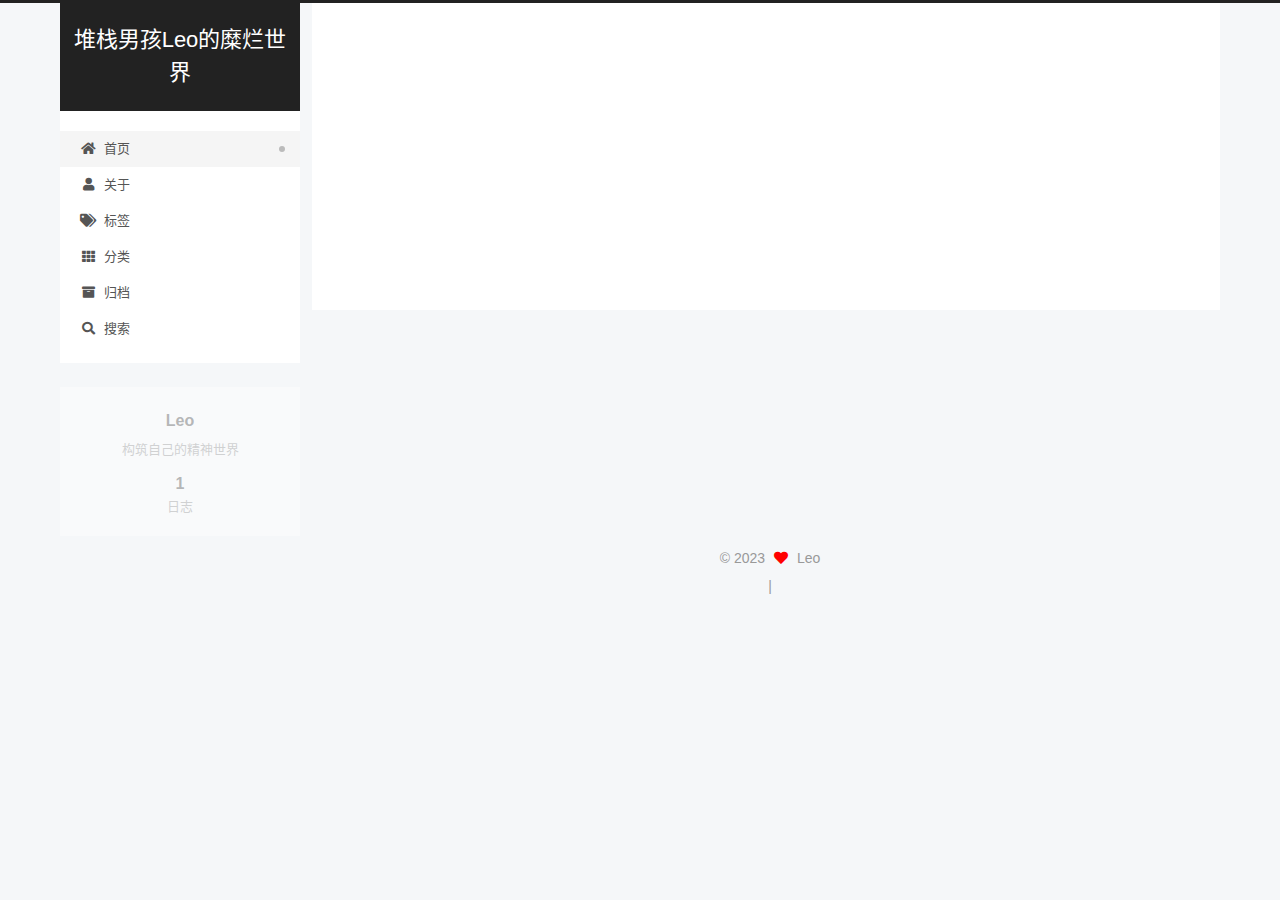
==== index.html @ 2abd4da8 "Site updated: 2023-02-26 00:03:21" ====
<!DOCTYPE html>
<html lang="zh-CN">
<head>
  <meta charset="UTF-8">
<meta name="viewport" content="width=device-width, initial-scale=1, maximum-scale=2">
<meta name="theme-color" content="#222">
<meta name="generator" content="Hexo 6.3.0">
  <link rel="apple-touch-icon" sizes="180x180" href="/images/apple-touch-icon-next.png">
  <link rel="icon" type="image/png" sizes="32x32" href="/images/favicon-32x32-next.png">
  <link rel="icon" type="image/png" sizes="16x16" href="/images/favicon-16x16-next.png">
  <link rel="mask-icon" href="/images/logo.svg" color="#222">

<link rel="stylesheet" href="/css/main.css">


<link rel="stylesheet" href="/lib/font-awesome/css/all.min.css">

<script id="hexo-configurations">
    var NexT = window.NexT || {};
    var CONFIG = {"hostname":"example.com","root":"/","scheme":"Pisces","version":"7.8.0","exturl":false,"sidebar":{"position":"left","display":"post","padding":18,"offset":12,"onmobile":false},"copycode":{"enable":false,"show_result":false,"style":null},"back2top":{"enable":true,"sidebar":false,"scrollpercent":true},"bookmark":{"enable":false,"color":"#222","save":"auto"},"fancybox":false,"mediumzoom":false,"lazyload":false,"pangu":false,"comments":{"style":"tabs","active":null,"storage":true,"lazyload":false,"nav":null},"algolia":{"hits":{"per_page":10},"labels":{"input_placeholder":"Search for Posts","hits_empty":"We didn't find any results for the search: ${query}","hits_stats":"${hits} results found in ${time} ms"}},"localsearch":{"enable":true,"trigger":"auto","top_n_per_article":1,"unescape":false,"preload":false},"motion":{"enable":true,"async":false,"transition":{"post_block":"fadeIn","post_header":"slideDownIn","post_body":"slideDownIn","coll_header":"slideLeftIn","sidebar":"slideUpIn"}},"path":"search.xml"};
  </script>

  <meta name="description" content="构筑自己的精神世界">
<meta property="og:type" content="website">
<meta property="og:title" content="堆栈男孩Leo的糜烂世界">
<meta property="og:url" content="http://example.com/index.html">
<meta property="og:site_name" content="堆栈男孩Leo的糜烂世界">
<meta property="og:description" content="构筑自己的精神世界">
<meta property="og:locale" content="zh_CN">
<meta property="article:author" content="Leo">
<meta name="twitter:card" content="summary">

<link rel="canonical" href="http://example.com/">


<script id="page-configurations">
  // https://hexo.io/docs/variables.html
  CONFIG.page = {
    sidebar: "",
    isHome : true,
    isPost : false,
    lang   : 'zh-CN'
  };
</script>

  <title>堆栈男孩Leo的糜烂世界</title>
  






  <noscript>
  <style>
  .use-motion .brand,
  .use-motion .menu-item,
  .sidebar-inner,
  .use-motion .post-block,
  .use-motion .pagination,
  .use-motion .comments,
  .use-motion .post-header,
  .use-motion .post-body,
  .use-motion .collection-header { opacity: initial; }

  .use-motion .site-title,
  .use-motion .site-subtitle {
    opacity: initial;
    top: initial;
  }

  .use-motion .logo-line-before i { left: initial; }
  .use-motion .logo-line-after i { right: initial; }
  </style>
</noscript>

</head>

<body itemscope itemtype="http://schema.org/WebPage">
  <div class="container use-motion">
    <div class="headband"></div>

    <header class="header" itemscope itemtype="http://schema.org/WPHeader">
      <div class="header-inner"><div class="site-brand-container">
  <div class="site-nav-toggle">
    <div class="toggle" aria-label="切换导航栏">
      <span class="toggle-line toggle-line-first"></span>
      <span class="toggle-line toggle-line-middle"></span>
      <span class="toggle-line toggle-line-last"></span>
    </div>
  </div>

  <div class="site-meta">

    <a href="/" class="brand" rel="start">
      <span class="logo-line-before"><i></i></span>
      <h1 class="site-title">堆栈男孩Leo的糜烂世界</h1>
      <span class="logo-line-after"><i></i></span>
    </a>
  </div>

  <div class="site-nav-right">
    <div class="toggle popup-trigger">
        <i class="fa fa-search fa-fw fa-lg"></i>
    </div>
  </div>
</div>




<nav class="site-nav">
  <ul id="menu" class="main-menu menu">
        <li class="menu-item menu-item-home">

    <a href="/" rel="section"><i class="fa fa-home fa-fw"></i>首页</a>

  </li>
        <li class="menu-item menu-item-about">

    <a href="/about/" rel="section"><i class="fa fa-user fa-fw"></i>关于</a>

  </li>
        <li class="menu-item menu-item-tags">

    <a href="/tags/" rel="section"><i class="fa fa-tags fa-fw"></i>标签</a>

  </li>
        <li class="menu-item menu-item-categories">

    <a href="/categories/" rel="section"><i class="fa fa-th fa-fw"></i>分类</a>

  </li>
        <li class="menu-item menu-item-archives">

    <a href="/archives/" rel="section"><i class="fa fa-archive fa-fw"></i>归档</a>

  </li>
      <li class="menu-item menu-item-search">
        <a role="button" class="popup-trigger"><i class="fa fa-search fa-fw"></i>搜索
        </a>
      </li>
  </ul>
</nav>



  <div class="search-pop-overlay">
    <div class="popup search-popup">
        <div class="search-header">
  <span class="search-icon">
    <i class="fa fa-search"></i>
  </span>
  <div class="search-input-container">
    <input autocomplete="off" autocapitalize="off"
           placeholder="搜索..." spellcheck="false"
           type="search" class="search-input">
  </div>
  <span class="popup-btn-close">
    <i class="fa fa-times-circle"></i>
  </span>
</div>
<div id="search-result">
  <div id="no-result">
    <i class="fa fa-spinner fa-pulse fa-5x fa-fw"></i>
  </div>
</div>

    </div>
  </div>

</div>
    </header>

    
  <div class="back-to-top">
    <i class="fa fa-arrow-up"></i>
    <span>0%</span>
  </div>


    <main class="main">
      <div class="main-inner">
        <div class="content-wrap">
          

          <div class="content index posts-expand">
            
      
  
  
  <article itemscope itemtype="http://schema.org/Article" class="post-block" lang="zh-CN">
    <link itemprop="mainEntityOfPage" href="http://example.com/2023/02/25/golang/chan/">

    <span hidden itemprop="author" itemscope itemtype="http://schema.org/Person">
      <meta itemprop="image" content="/images/avatar.gif">
      <meta itemprop="name" content="Leo">
      <meta itemprop="description" content="构筑自己的精神世界">
    </span>

    <span hidden itemprop="publisher" itemscope itemtype="http://schema.org/Organization">
      <meta itemprop="name" content="堆栈男孩Leo的糜烂世界">
    </span>
      <header class="post-header">
        <h2 class="post-title" itemprop="name headline">
          
            <a href="/2023/02/25/golang/chan/" class="post-title-link" itemprop="url">chan</a>
        </h2>

        <div class="post-meta">
            <span class="post-meta-item">
              <span class="post-meta-item-icon">
                <i class="far fa-calendar"></i>
              </span>
              <span class="post-meta-item-text">发表于</span>
              

              <time title="创建时间：2023-02-25 23:55:03 / 修改时间：23:55:17" itemprop="dateCreated datePublished" datetime="2023-02-25T23:55:03+08:00">2023-02-25</time>
            </span>

          

        </div>
      </header>

    
    
    
    <div class="post-body" itemprop="articleBody">

      
          <p>待定</p>

      
    </div>

    
    
    
      <footer class="post-footer">
        <div class="post-eof"></div>
      </footer>
  </article>
  
  
  


  



          </div>
          

<script>
  window.addEventListener('tabs:register', () => {
    let { activeClass } = CONFIG.comments;
    if (CONFIG.comments.storage) {
      activeClass = localStorage.getItem('comments_active') || activeClass;
    }
    if (activeClass) {
      let activeTab = document.querySelector(`a[href="#comment-${activeClass}"]`);
      if (activeTab) {
        activeTab.click();
      }
    }
  });
  if (CONFIG.comments.storage) {
    window.addEventListener('tabs:click', event => {
      if (!event.target.matches('.tabs-comment .tab-content .tab-pane')) return;
      let commentClass = event.target.classList[1];
      localStorage.setItem('comments_active', commentClass);
    });
  }
</script>

        </div>
          
  
  <div class="toggle sidebar-toggle">
    <span class="toggle-line toggle-line-first"></span>
    <span class="toggle-line toggle-line-middle"></span>
    <span class="toggle-line toggle-line-last"></span>
  </div>

  <aside class="sidebar">
    <div class="sidebar-inner">

      <ul class="sidebar-nav motion-element">
        <li class="sidebar-nav-toc">
          文章目录
        </li>
        <li class="sidebar-nav-overview">
          站点概览
        </li>
      </ul>

      <!--noindex-->
      <div class="post-toc-wrap sidebar-panel">
      </div>
      <!--/noindex-->

      <div class="site-overview-wrap sidebar-panel">
        <div class="site-author motion-element" itemprop="author" itemscope itemtype="http://schema.org/Person">
  <p class="site-author-name" itemprop="name">Leo</p>
  <div class="site-description" itemprop="description">构筑自己的精神世界</div>
</div>
<div class="site-state-wrap motion-element">
  <nav class="site-state">
      <div class="site-state-item site-state-posts">
          <a href="/archives/">
        
          <span class="site-state-item-count">1</span>
          <span class="site-state-item-name">日志</span>
        </a>
      </div>
  </nav>
</div>



      </div>

    </div>
  </aside>
  <div id="sidebar-dimmer"></div>


      </div>
    </main>

    <footer class="footer">
      <div class="footer-inner">
        

        

<div class="copyright">
  
  &copy; 
  <span itemprop="copyrightYear">2023</span>
  <span class="with-love">
    <i class="fa fa-heart"></i>
  </span>
  <span class="author" itemprop="copyrightHolder">Leo</span>
</div>

        
<div class="busuanzi-count">
  <script data-pjax async src="https://busuanzi.ibruce.info/busuanzi/2.3/busuanzi.pure.mini.js"></script>
    <span class="post-meta-item" id="busuanzi_container_site_uv" style="display: none;">
      <span class="post-meta-item-icon">
        <i class="fa fa-user"></i>
      </span>
      <span class="site-uv" title="总访客量">
        <span id="busuanzi_value_site_uv"></span>
      </span>
    </span>
    <span class="post-meta-divider">|</span>
    <span class="post-meta-item" id="busuanzi_container_site_pv" style="display: none;">
      <span class="post-meta-item-icon">
        <i class="fa fa-eye"></i>
      </span>
      <span class="site-pv" title="总访问量">
        <span id="busuanzi_value_site_pv"></span>
      </span>
    </span>
</div>








      </div>
    </footer>
  </div>

  
  <script src="/lib/anime.min.js"></script>
  <script src="/lib/pjax/pjax.min.js"></script>
  <script src="/lib/velocity/velocity.min.js"></script>
  <script src="/lib/velocity/velocity.ui.min.js"></script>

<script src="/js/utils.js"></script>

<script src="/js/motion.js"></script>


<script src="/js/schemes/pisces.js"></script>


<script src="/js/next-boot.js"></script>

  <script>
var pjax = new Pjax({
  selectors: [
    'head title',
    '#page-configurations',
    '.content-wrap',
    '.post-toc-wrap',
    '.languages',
    '#pjax'
  ],
  switches: {
    '.post-toc-wrap': Pjax.switches.innerHTML
  },
  analytics: false,
  cacheBust: false,
  scrollTo : !CONFIG.bookmark.enable
});

window.addEventListener('pjax:success', () => {
  document.querySelectorAll('script[data-pjax], script#page-configurations, #pjax script').forEach(element => {
    var code = element.text || element.textContent || element.innerHTML || '';
    var parent = element.parentNode;
    parent.removeChild(element);
    var script = document.createElement('script');
    if (element.id) {
      script.id = element.id;
    }
    if (element.className) {
      script.className = element.className;
    }
    if (element.type) {
      script.type = element.type;
    }
    if (element.src) {
      script.src = element.src;
      // Force synchronous loading of peripheral JS.
      script.async = false;
    }
    if (element.dataset.pjax !== undefined) {
      script.dataset.pjax = '';
    }
    if (code !== '') {
      script.appendChild(document.createTextNode(code));
    }
    parent.appendChild(script);
  });
  NexT.boot.refresh();
  // Define Motion Sequence & Bootstrap Motion.
  if (CONFIG.motion.enable) {
    NexT.motion.integrator
      .init()
      .add(NexT.motion.middleWares.subMenu)
      .add(NexT.motion.middleWares.postList)
      .bootstrap();
  }
  NexT.utils.updateSidebarPosition();
});
</script>




  




  
<script src="/js/local-search.js"></script>













    <div id="pjax">
  

  

    </div>
</body>
</html>
---- css/main.css ----
:root {
  --body-bg-color: #f5f7f9;
  --content-bg-color: #fff;
  --card-bg-color: #f5f5f5;
  --text-color: #555;
  --blockquote-color: #666;
  --link-color: #555;
  --link-hover-color: #222;
  --brand-color: #fff;
  --brand-hover-color: #fff;
  --table-row-odd-bg-color: #f9f9f9;
  --table-row-hover-bg-color: #f5f5f5;
  --menu-item-bg-color: #f5f5f5;
  --btn-default-bg: #fff;
  --btn-default-color: #555;
  --btn-default-border-color: #555;
  --btn-default-hover-bg: #222;
  --btn-default-hover-color: #fff;
  --btn-default-hover-border-color: #222;
}
html {
  line-height: 1.15; /* 1 */
  -webkit-text-size-adjust: 100%; /* 2 */
}
body {
  margin: 0;
}
main {
  display: block;
}
h1 {
  font-size: 2em;
  margin: 0.67em 0;
}
hr {
  box-sizing: content-box; /* 1 */
  height: 0; /* 1 */
  overflow: visible; /* 2 */
}
pre {
  font-family: monospace, monospace; /* 1 */
  font-size: 1em; /* 2 */
}
a {
  background: transparent;
}
abbr[title] {
  border-bottom: none; /* 1 */
  text-decoration: underline; /* 2 */
  text-decoration: underline dotted; /* 2 */
}
b,
strong {
  font-weight: bolder;
}
code,
kbd,
samp {
  font-family: monospace, monospace; /* 1 */
  font-size: 1em; /* 2 */
}
small {
  font-size: 80%;
}
sub,
sup {
  font-size: 75%;
  line-height: 0;
  position: relative;
  vertical-align: baseline;
}
sub {
  bottom: -0.25em;
}
sup {
  top: -0.5em;
}
img {
  border-style: none;
}
button,
input,
optgroup,
select,
textarea {
  font-family: inherit; /* 1 */
  font-size: 100%; /* 1 */
  line-height: 1.15; /* 1 */
  margin: 0; /* 2 */
}
button,
input {
/* 1 */
  overflow: visible;
}
button,
select {
/* 1 */
  text-transform: none;
}
button,
[type='button'],
[type='reset'],
[type='submit'] {
  -webkit-appearance: button;
}
button::-moz-focus-inner,
[type='button']::-moz-focus-inner,
[type='reset']::-moz-focus-inner,
[type='submit']::-moz-focus-inner {
  border-style: none;
  padding: 0;
}
button:-moz-focusring,
[type='button']:-moz-focusring,
[type='reset']:-moz-focusring,
[type='submit']:-moz-focusring {
  outline: 1px dotted ButtonText;
}
fieldset {
  padding: 0.35em 0.75em 0.625em;
}
legend {
  box-sizing: border-box; /* 1 */
  color: inherit; /* 2 */
  display: table; /* 1 */
  max-width: 100%; /* 1 */
  padding: 0; /* 3 */
  white-space: normal; /* 1 */
}
progress {
  vertical-align: baseline;
}
textarea {
  overflow: auto;
}
[type='checkbox'],
[type='radio'] {
  box-sizing: border-box; /* 1 */
  padding: 0; /* 2 */
}
[type='number']::-webkit-inner-spin-button,
[type='number']::-webkit-outer-spin-button {
  height: auto;
}
[type='search'] {
  outline-offset: -2px; /* 2 */
  -webkit-appearance: textfield; /* 1 */
}
[type='search']::-webkit-search-decoration {
  -webkit-appearance: none;
}
::-webkit-file-upload-button {
  font: inherit; /* 2 */
  -webkit-appearance: button; /* 1 */
}
details {
  display: block;
}
summary {
  display: list-item;
}
template {
  display: none;
}
[hidden] {
  display: none;
}
::selection {
  background: #262a30;
  color: #eee;
}
html,
body {
  height: 100%;
}
body {
  background: var(--body-bg-color);
  color: var(--text-color);
  font-family: 'Lato', "PingFang SC", "Microsoft YaHei", sans-serif;
  font-size: 1em;
  line-height: 2;
}
@media (max-width: 991px) {
  body {
    padding-left: 0 !important;
    padding-right: 0 !important;
  }
}
h1,
h2,
h3,
h4,
h5,
h6 {
  font-family: 'Lato', "PingFang SC", "Microsoft YaHei", sans-serif;
  font-weight: bold;
  line-height: 1.5;
  margin: 20px 0 15px;
}
h1 {
  font-size: 1.5em;
}
h2 {
  font-size: 1.375em;
}
h3 {
  font-size: 1.25em;
}
h4 {
  font-size: 1.125em;
}
h5 {
  font-size: 1em;
}
h6 {
  font-size: 0.875em;
}
p {
  margin: 0 0 20px 0;
}
a,
span.exturl {
  border-bottom: 1px solid #999;
  color: var(--link-color);
  outline: 0;
  text-decoration: none;
  overflow-wrap: break-word;
  word-wrap: break-word;
  cursor: pointer;
}
a:hover,
span.exturl:hover {
  border-bottom-color: var(--link-hover-color);
  color: var(--link-hover-color);
}
iframe,
img,
video {
  display: block;
  margin-left: auto;
  margin-right: auto;
  max-width: 100%;
}
hr {
  background-image: repeating-linear-gradient(-45deg, #ddd, #ddd 4px, transparent 4px, transparent 8px);
  border: 0;
  height: 3px;
  margin: 40px 0;
}
blockquote {
  border-left: 4px solid #ddd;
  color: var(--blockquote-color);
  margin: 0;
  padding: 0 15px;
}
blockquote cite::before {
  content: '-';
  padding: 0 5px;
}
dt {
  font-weight: bold;
}
dd {
  margin: 0;
  padding: 0;
}
kbd {
  background-color: #f5f5f5;
  background-image: linear-gradient(#eee, #fff, #eee);
  border: 1px solid #ccc;
  border-radius: 0.2em;
  box-shadow: 0.1em 0.1em 0.2em rgba(0,0,0,0.1);
  color: #555;
  font-family: inherit;
  padding: 0.1em 0.3em;
  white-space: nowrap;
}
.table-container {
  overflow: auto;
}
table {
  border-collapse: collapse;
  border-spacing: 0;
  font-size: 0.875em;
  margin: 0 0 20px 0;
  width: 100%;
}
tbody tr:nth-of-type(odd) {
  background: var(--table-row-odd-bg-color);
}
tbody tr:hover {
  background: var(--table-row-hover-bg-color);
}
caption,
th,
td {
  font-weight: normal;
  padding: 8px;
  vertical-align: middle;
}
th,
td {
  border: 1px solid #ddd;
  border-bottom: 3px solid #ddd;
}
th {
  font-weight: 700;
  padding-bottom: 10px;
}
td {
  border-bottom-width: 1px;
}
.btn {
  background: var(--btn-default-bg);
  border: 2px solid var(--btn-default-border-color);
  border-radius: 2px;
  color: var(--btn-default-color);
  display: inline-block;
  font-size: 0.875em;
  line-height: 2;
  padding: 0 20px;
  text-decoration: none;
  transition-property: background-color;
  transition-delay: 0s;
  transition-duration: 0.2s;
  transition-timing-function: ease-in-out;
}
.btn:hover {
  background: var(--btn-default-hover-bg);
  border-color: var(--btn-default-hover-border-color);
  color: var(--btn-default-hover-color);
}
.btn + .btn {
  margin: 0 0 8px 8px;
}
.btn .fa-fw {
  text-align: left;
  width: 1.285714285714286em;
}
.toggle {
  line-height: 0;
}
.toggle .toggle-line {
  background: #fff;
  display: inline-block;
  height: 2px;
  left: 0;
  position: relative;
  top: 0;
  transition: all 0.4s;
  vertical-align: top;
  width: 100%;
}
.toggle .toggle-line:not(:first-child) {
  margin-top: 3px;
}
.toggle.toggle-arrow .toggle-line-first {
  left: 50%;
  top: 2px;
  transform: rotate(45deg);
  width: 50%;
}
.toggle.toggle-arrow .toggle-line-middle {
  left: 2px;
  width: 90%;
}
.toggle.toggle-arrow .toggle-line-last {
  left: 50%;
  top: -2px;
  transform: rotate(-45deg);
  width: 50%;
}
.toggle.toggle-close .toggle-line-first {
  transform: rotate(-45deg);
  top: 5px;
}
.toggle.toggle-close .toggle-line-middle {
  opacity: 0;
}
.toggle.toggle-close .toggle-line-last {
  transform: rotate(45deg);
  top: -5px;
}
.highlight,
pre {
  background: #f7f7f7;
  color: #4d4d4c;
  line-height: 1.6;
  margin: 0 auto 20px;
}
pre,
code {
  font-family: consolas, Menlo, monospace, "PingFang SC", "Microsoft YaHei";
}
code {
  background: #eee;
  border-radius: 3px;
  color: #555;
  padding: 2px 4px;
  overflow-wrap: break-word;
  word-wrap: break-word;
}
.highlight *::selection {
  background: #d6d6d6;
}
.highlight pre {
  border: 0;
  margin: 0;
  padding: 10px 0;
}
.highlight table {
  border: 0;
  margin: 0;
  width: auto;
}
.highlight td {
  border: 0;
  padding: 0;
}
.highlight figcaption {
  background: #eff2f3;
  color: #4d4d4c;
  display: flex;
  font-size: 0.875em;
  justify-content: space-between;
  line-height: 1.2;
  padding: 0.5em;
}
.highlight figcaption a {
  color: #4d4d4c;
}
.highlight figcaption a:hover {
  border-bottom-color: #4d4d4c;
}
.highlight .gutter {
  -moz-user-select: none;
  -ms-user-select: none;
  -webkit-user-select: none;
  user-select: none;
}
.highlight .gutter pre {
  background: #eff2f3;
  color: #869194;
  padding-left: 10px;
  padding-right: 10px;
  text-align: right;
}
.highlight .code pre {
  background: #f7f7f7;
  padding-left: 10px;
  width: 100%;
}
.gist table {
  width: auto;
}
.gist table td {
  border: 0;
}
pre {
  overflow: auto;
  padding: 10px;
}
pre code {
  background: none;
  color: #4d4d4c;
  font-size: 0.875em;
  padding: 0;
  text-shadow: none;
}
pre .deletion {
  background: #fdd;
}
pre .addition {
  background: #dfd;
}
pre .meta {
  color: #eab700;
  -moz-user-select: none;
  -ms-user-select: none;
  -webkit-user-select: none;
  user-select: none;
}
pre .comment {
  color: #8e908c;
}
pre .variable,
pre .attribute,
pre .tag,
pre .name,
pre .regexp,
pre .ruby .constant,
pre .xml .tag .title,
pre .xml .pi,
pre .xml .doctype,
pre .html .doctype,
pre .css .id,
pre .css .class,
pre .css .pseudo {
  color: #c82829;
}
pre .number,
pre .preprocessor,
pre .built_in,
pre .builtin-name,
pre .literal,
pre .params,
pre .constant,
pre .command {
  color: #f5871f;
}
pre .ruby .class .title,
pre .css .rules .attribute,
pre .string,
pre .symbol,
pre .value,
pre .inheritance,
pre .header,
pre .ruby .symbol,
pre .xml .cdata,
pre .special,
pre .formula {
  color: #718c00;
}
pre .title,
pre .css .hexcolor {
  color: #3e999f;
}
pre .function,
pre .python .decorator,
pre .python .title,
pre .ruby .function .title,
pre .ruby .title .keyword,
pre .perl .sub,
pre .javascript .title,
pre .coffeescript .title {
  color: #4271ae;
}
pre .keyword,
pre .javascript .function {
  color: #8959a8;
}
.blockquote-center {
  border-left: none;
  margin: 40px 0;
  padding: 0;
  position: relative;
  text-align: center;
}
.blockquote-center .fa {
  display: block;
  opacity: 0.6;
  position: absolute;
  width: 100%;
}
.blockquote-center .fa-quote-left {
  border-top: 1px solid #ccc;
  text-align: left;
  top: -20px;
}
.blockquote-center .fa-quote-right {
  border-bottom: 1px solid #ccc;
  text-align: right;
  bottom: -20px;
}
.blockquote-center p,
.blockquote-center div {
  text-align: center;
}
.post-body .group-picture img {
  margin: 0 auto;
  padding: 0 3px;
}
.group-picture-row {
  margin-bottom: 6px;
  overflow: hidden;
}
.group-picture-column {
  float: left;
  margin-bottom: 10px;
}
.post-body .label {
  color: #555;
  display: inline;
  padding: 0 2px;
}
.post-body .label.default {
  background: #f0f0f0;
}
.post-body .label.primary {
  background: #efe6f7;
}
.post-body .label.info {
  background: #e5f2f8;
}
.post-body .label.success {
  background: #e7f4e9;
}
.post-body .label.warning {
  background: #fcf6e1;
}
.post-body .label.danger {
  background: #fae8eb;
}
.post-body .tabs {
  margin-bottom: 20px;
}
.post-body .tabs,
.tabs-comment {
  display: block;
  padding-top: 10px;
  position: relative;
}
.post-body .tabs ul.nav-tabs,
.tabs-comment ul.nav-tabs {
  display: flex;
  flex-wrap: wrap;
  margin: 0;
  margin-bottom: -1px;
  padding: 0;
}
@media (max-width: 413px) {
  .post-body .tabs ul.nav-tabs,
  .tabs-comment ul.nav-tabs {
    display: block;
    margin-bottom: 5px;
  }
}
.post-body .tabs ul.nav-tabs li.tab,
.tabs-comment ul.nav-tabs li.tab {
  border-bottom: 1px solid #ddd;
  border-left: 1px solid transparent;
  border-right: 1px solid transparent;
  border-top: 3px solid transparent;
  flex-grow: 1;
  list-style-type: none;
  border-radius: 0 0 0 0;
}
@media (max-width: 413px) {
  .post-body .tabs ul.nav-tabs li.tab,
  .tabs-comment ul.nav-tabs li.tab {
    border-bottom: 1px solid transparent;
    border-left: 3px solid transparent;
    border-right: 1px solid transparent;
    border-top: 1px solid transparent;
  }
}
@media (max-width: 413px) {
  .post-body .tabs ul.nav-tabs li.tab,
  .tabs-comment ul.nav-tabs li.tab {
    border-radius: 0;
  }
}
.post-body .tabs ul.nav-tabs li.tab a,
.tabs-comment ul.nav-tabs li.tab a {
  border-bottom: initial;
  display: block;
  line-height: 1.8;
  outline: 0;
  padding: 0.25em 0.75em;
  text-align: center;
  transition-delay: 0s;
  transition-duration: 0.2s;
  transition-timing-function: ease-out;
}
.post-body .tabs ul.nav-tabs li.tab a i,
.tabs-comment ul.nav-tabs li.tab a i {
  width: 1.285714285714286em;
}
.post-body .tabs ul.nav-tabs li.tab.active,
.tabs-comment ul.nav-tabs li.tab.active {
  border-bottom: 1px solid transparent;
  border-left: 1px solid #ddd;
  border-right: 1px solid #ddd;
  border-top: 3px solid #fc6423;
}
@media (max-width: 413px) {
  .post-body .tabs ul.nav-tabs li.tab.active,
  .tabs-comment ul.nav-tabs li.tab.active {
    border-bottom: 1px solid #ddd;
    border-left: 3px solid #fc6423;
    border-right: 1px solid #ddd;
    border-top: 1px solid #ddd;
  }
}
.post-body .tabs ul.nav-tabs li.tab.active a,
.tabs-comment ul.nav-tabs li.tab.active a {
  color: var(--link-color);
  cursor: default;
}
.post-body .tabs .tab-content .tab-pane,
.tabs-comment .tab-content .tab-pane {
  border: 1px solid #ddd;
  border-top: 0;
  padding: 20px 20px 0 20px;
  border-radius: 0;
}
.post-body .tabs .tab-content .tab-pane:not(.active),
.tabs-comment .tab-content .tab-pane:not(.active) {
  display: none;
}
.post-body .tabs .tab-content .tab-pane.active,
.tabs-comment .tab-content .tab-pane.active {
  display: block;
}
.post-body .tabs .tab-content .tab-pane.active:nth-of-type(1),
.tabs-comment .tab-content .tab-pane.active:nth-of-type(1) {
  border-radius: 0 0 0 0;
}
@media (max-width: 413px) {
  .post-body .tabs .tab-content .tab-pane.active:nth-of-type(1),
  .tabs-comment .tab-content .tab-pane.active:nth-of-type(1) {
    border-radius: 0;
  }
}
.post-body .note {
  border-radius: 3px;
  margin-bottom: 20px;
  padding: 1em;
  position: relative;
  border: 1px solid #eee;
  border-left-width: 5px;
}
.post-body .note h2,
.post-body .note h3,
.post-body .note h4,
.post-body .note h5,
.post-body .note h6 {
  margin-top: 0;
  border-bottom: initial;
  margin-bottom: 0;
  padding-top: 0;
}
.post-body .note p:first-child,
.post-body .note ul:first-child,
.post-body .note ol:first-child,
.post-body .note table:first-child,
.post-body .note pre:first-child,
.post-body .note blockquote:first-child,
.post-body .note img:first-child {
  margin-top: 0;
}
.post-body .note p:last-child,
.post-body .note ul:last-child,
.post-body .note ol:last-child,
.post-body .note table:last-child,
.post-body .note pre:last-child,
.post-body .note blockquote:last-child,
.post-body .note img:last-child {
  margin-bottom: 0;
}
.post-body .note.default {
  border-left-color: #777;
}
.post-body .note.default h2,
.post-body .note.default h3,
.post-body .note.default h4,
.post-body .note.default h5,
.post-body .note.default h6 {
  color: #777;
}
.post-body .note.primary {
  border-left-color: #6f42c1;
}
.post-body .note.primary h2,
.post-body .note.primary h3,
.post-body .note.primary h4,
.post-body .note.primary h5,
.post-body .note.primary h6 {
  color: #6f42c1;
}
.post-body .note.info {
  border-left-color: #428bca;
}
.post-body .note.info h2,
.post-body .note.info h3,
.post-body .note.info h4,
.post-body .note.info h5,
.post-body .note.info h6 {
  color: #428bca;
}
.post-body .note.success {
  border-left-color: #5cb85c;
}
.post-body .note.success h2,
.post-body .note.success h3,
.post-body .note.success h4,
.post-body .note.success h5,
.post-body .note.success h6 {
  color: #5cb85c;
}
.post-body .note.warning {
  border-left-color: #f0ad4e;
}
.post-body .note.warning h2,
.post-body .note.warning h3,
.post-body .note.warning h4,
.post-body .note.warning h5,
.post-body .note.warning h6 {
  color: #f0ad4e;
}
.post-body .note.danger {
  border-left-color: #d9534f;
}
.post-body .note.danger h2,
.post-body .note.danger h3,
.post-body .note.danger h4,
.post-body .note.danger h5,
.post-body .note.danger h6 {
  color: #d9534f;
}
.pagination .prev,
.pagination .next,
.pagination .page-number,
.pagination .space {
  display: inline-block;
  margin: 0 10px;
  padding: 0 11px;
  position: relative;
  top: -1px;
}
@media (max-width: 767px) {
  .pagination .prev,
  .pagination .next,
  .pagination .page-number,
  .pagination .space {
    margin: 0 5px;
  }
}
.pagination {
  border-top: 1px solid #eee;
  margin: 120px 0 0;
  text-align: center;
}
.pagination .prev,
.pagination .next,
.pagination .page-number {
  border-bottom: 0;
  border-top: 1px solid #eee;
  transition-property: border-color;
  transition-delay: 0s;
  transition-duration: 0.2s;
  transition-timing-function: ease-in-out;
}
.pagination .prev:hover,
.pagination .next:hover,
.pagination .page-number:hover {
  border-top-color: #222;
}
.pagination .space {
  margin: 0;
  padding: 0;
}
.pagination .prev {
  margin-left: 0;
}
.pagination .next {
  margin-right: 0;
}
.pagination .page-number.current {
  background: #ccc;
  border-top-color: #ccc;
  color: #fff;
}
@media (max-width: 767px) {
  .pagination {
    border-top: none;
  }
  .pagination .prev,
  .pagination .next,
  .pagination .page-number {
    border-bottom: 1px solid #eee;
    border-top: 0;
    margin-bottom: 10px;
    padding: 0 10px;
  }
  .pagination .prev:hover,
  .pagination .next:hover,
  .pagination .page-number:hover {
    border-bottom-color: #222;
  }
}
.comments {
  margin-top: 60px;
  overflow: hidden;
}
.comment-button-group {
  display: flex;
  flex-wrap: wrap-reverse;
  justify-content: center;
  margin: 1em 0;
}
.comment-button-group .comment-button {
  margin: 0.1em 0.2em;
}
.comment-button-group .comment-button.active {
  background: var(--btn-default-hover-bg);
  border-color: var(--btn-default-hover-border-color);
  color: var(--btn-default-hover-color);
}
.comment-position {
  display: none;
}
.comment-position.active {
  display: block;
}
.tabs-comment {
  background: var(--content-bg-color);
  margin-top: 4em;
  padding-top: 0;
}
.tabs-comment .comments {
  border: 0;
  box-shadow: none;
  margin-top: 0;
  padding-top: 0;
}
.container {
  min-height: 100%;
  position: relative;
}
.main-inner {
  margin: 0 auto;
  width: calc(100% - 20px);
}
@media (min-width: 1200px) {
  .main-inner {
    width: 1160px;
  }
}
@media (min-width: 1600px) {
  .main-inner {
    width: 73%;
  }
}
@media (max-width: 767px) {
  .content-wrap {
    padding: 0 20px;
  }
}
.header {
  background: transparent;
}
.header-inner {
  margin: 0 auto;
  width: calc(100% - 20px);
}
@media (min-width: 1200px) {
  .header-inner {
    width: 1160px;
  }
}
@media (min-width: 1600px) {
  .header-inner {
    width: 73%;
  }
}
.site-brand-container {
  display: flex;
  flex-shrink: 0;
  padding: 0 10px;
}
.headband {
  background: #222;
  height: 3px;
}
.site-meta {
  flex-grow: 1;
  text-align: center;
}
@media (max-width: 767px) {
  .site-meta {
    text-align: center;
  }
}
.brand {
  border-bottom: none;
  color: var(--brand-color);
  display: inline-block;
  line-height: 1.375em;
  padding: 0 40px;
  position: relative;
}
.brand:hover {
  color: var(--brand-hover-color);
}
.site-title {
  font-family: 'Lato', "PingFang SC", "Microsoft YaHei", sans-serif;
  font-size: 1.375em;
  font-weight: normal;
  margin: 0;
}
.site-subtitle {
  color: #ddd;
  font-size: 0.8125em;
  margin: 10px 0;
}
.use-motion .brand {
  opacity: 0;
}
.use-motion .site-title,
.use-motion .site-subtitle,
.use-motion .custom-logo-image {
  opacity: 0;
  position: relative;
  top: -10px;
}
.site-nav-toggle,
.site-nav-right {
  display: none;
}
@media (max-width: 767px) {
  .site-nav-toggle,
  .site-nav-right {
    display: flex;
    flex-direction: column;
    justify-content: center;
  }
}
.site-nav-toggle .toggle,
.site-nav-right .toggle {
  color: var(--text-color);
  padding: 10px;
  width: 22px;
}
.site-nav-toggle .toggle .toggle-line,
.site-nav-right .toggle .toggle-line {
  background: var(--text-color);
  border-radius: 1px;
}
.site-nav {
  display: block;
}
@media (max-width: 767px) {
  .site-nav {
    clear: both;
    display: none;
  }
}
.site-nav.site-nav-on {
  display: block;
}
.menu {
  margin-top: 20px;
  padding-left: 0;
  text-align: center;
}
.menu-item {
  display: inline-block;
  list-style: none;
  margin: 0 10px;
}
@media (max-width: 767px) {
  .menu-item {
    display: block;
    margin-top: 10px;
  }
  .menu-item.menu-item-search {
    display: none;
  }
}
.menu-item a,
.menu-item span.exturl {
  border-bottom: 0;
  display: block;
  font-size: 0.8125em;
  transition-property: border-color;
  transition-delay: 0s;
  transition-duration: 0.2s;
  transition-timing-function: ease-in-out;
}
@media (hover: none) {
  .menu-item a:hover,
  .menu-item span.exturl:hover {
    border-bottom-color: transparent !important;
  }
}
.menu-item .fa,
.menu-item .fab,
.menu-item .far,
.menu-item .fas {
  margin-right: 8px;
}
.menu-item .badge {
  display: inline-block;
  font-weight: bold;
  line-height: 1;
  margin-left: 0.35em;
  margin-top: 0.35em;
  text-align: center;
  white-space: nowrap;
}
@media (max-width: 767px) {
  .menu-item .badge {
    float: right;
    margin-left: 0;
  }
}
.menu-item-active a,
.menu .menu-item a:hover,
.menu .menu-item span.exturl:hover {
  background: var(--menu-item-bg-color);
}
.use-motion .menu-item {
  opacity: 0;
}
.sidebar {
  background: #222;
  bottom: 0;
  box-shadow: inset 0 2px 6px #000;
  position: fixed;
  top: 0;
}
@media (max-width: 991px) {
  .sidebar {
    display: none;
  }
}
.sidebar-inner {
  color: #999;
  padding: 18px 10px;
  text-align: center;
}
.cc-license {
  margin-top: 10px;
  text-align: center;
}
.cc-license .cc-opacity {
  border-bottom: none;
  opacity: 0.7;
}
.cc-license .cc-opacity:hover {
  opacity: 0.9;
}
.cc-license img {
  display: inline-block;
}
.site-author-image {
  border: 1px solid #eee;
  display: block;
  margin: 0 auto;
  max-width: 120px;
  padding: 2px;
}
.site-author-name {
  color: var(--text-color);
  font-weight: 600;
  margin: 0;
  text-align: center;
}
.site-description {
  color: #999;
  font-size: 0.8125em;
  margin-top: 0;
  text-align: center;
}
.links-of-author {
  margin-top: 15px;
}
.links-of-author a,
.links-of-author span.exturl {
  border-bottom-color: #555;
  display: inline-block;
  font-size: 0.8125em;
  margin-bottom: 10px;
  margin-right: 10px;
  vertical-align: middle;
}
.links-of-author a::before,
.links-of-author span.exturl::before {
  background: #83ff86;
  border-radius: 50%;
  content: ' ';
  display: inline-block;
  height: 4px;
  margin-right: 3px;
  vertical-align: middle;
  width: 4px;
}
.sidebar-button {
  margin-top: 15px;
}
.sidebar-button a {
  border: 1px solid #fc6423;
  border-radius: 4px;
  color: #fc6423;
  display: inline-block;
  padding: 0 15px;
}
.sidebar-button a .fa,
.sidebar-button a .fab,
.sidebar-button a .far,
.sidebar-button a .fas {
  margin-right: 5px;
}
.sidebar-button a:hover {
  background: #fc6423;
  border: 1px solid #fc6423;
  color: #fff;
}
.sidebar-button a:hover .fa,
.sidebar-button a:hover .fab,
.sidebar-button a:hover .far,
.sidebar-button a:hover .fas {
  color: #fff;
}
.links-of-blogroll {
  font-size: 0.8125em;
  margin-top: 10px;
}
.links-of-blogroll-title {
  font-size: 0.875em;
  font-weight: 600;
  margin-top: 0;
}
.links-of-blogroll-list {
  list-style: none;
  margin: 0;
  padding: 0;
}
#sidebar-dimmer {
  display: none;
}
@media (max-width: 767px) {
  #sidebar-dimmer {
    background: #000;
    display: block;
    height: 100%;
    left: 100%;
    opacity: 0;
    position: fixed;
    top: 0;
    width: 100%;
    z-index: 1100;
  }
  .sidebar-active + #sidebar-dimmer {
    opacity: 0.7;
    transform: translateX(-100%);
    transition: opacity 0.5s;
  }
}
.sidebar-nav {
  margin: 0;
  padding-bottom: 20px;
  padding-left: 0;
}
.sidebar-nav li {
  border-bottom: 1px solid transparent;
  color: var(--text-color);
  cursor: pointer;
  display: inline-block;
  font-size: 0.875em;
}
.sidebar-nav li.sidebar-nav-overview {
  margin-left: 10px;
}
.sidebar-nav li:hover {
  color: #fc6423;
}
.sidebar-nav .sidebar-nav-active {
  border-bottom-color: #fc6423;
  color: #fc6423;
}
.sidebar-nav .sidebar-nav-active:hover {
  color: #fc6423;
}
.sidebar-panel {
  display: none;
  overflow-x: hidden;
  overflow-y: auto;
}
.sidebar-panel-active {
  display: block;
}
.sidebar-toggle {
  background: #222;
  bottom: 45px;
  cursor: pointer;
  height: 14px;
  left: 30px;
  padding: 5px;
  position: fixed;
  width: 14px;
  z-index: 1300;
}
@media (max-width: 991px) {
  .sidebar-toggle {
    left: 20px;
    opacity: 0.8;
    display: none;
  }
}
.sidebar-toggle:hover .toggle-line {
  background: #fc6423;
}
.post-toc {
  font-size: 0.875em;
}
.post-toc ol {
  list-style: none;
  margin: 0;
  padding: 0 2px 5px 10px;
  text-align: left;
}
.post-toc ol > ol {
  padding-left: 0;
}
.post-toc ol a {
  transition-property: all;
  transition-delay: 0s;
  transition-duration: 0.2s;
  transition-timing-function: ease-in-out;
}
.post-toc .nav-item {
  line-height: 1.8;
  overflow: hidden;
  text-overflow: ellipsis;
  white-space: nowrap;
}
.post-toc .nav .nav-child {
  display: none;
}
.post-toc .nav .active > .nav-child {
  display: block;
}
.post-toc .nav .active-current > .nav-child {
  display: block;
}
.post-toc .nav .active-current > .nav-child > .nav-item {
  display: block;
}
.post-toc .nav .active > a {
  border-bottom-color: #fc6423;
  color: #fc6423;
}
.post-toc .nav .active-current > a {
  color: #fc6423;
}
.post-toc .nav .active-current > a:hover {
  color: #fc6423;
}
.site-state {
  display: flex;
  justify-content: center;
  line-height: 1.4;
  margin-top: 10px;
  overflow: hidden;
  text-align: center;
  white-space: nowrap;
}
.site-state-item {
  padding: 0 15px;
}
.site-state-item:not(:first-child) {
  border-left: 1px solid #eee;
}
.site-state-item a {
  border-bottom: none;
}
.site-state-item-count {
  display: block;
  font-size: 1em;
  font-weight: 600;
  text-align: center;
}
.site-state-item-name {
  color: #999;
  font-size: 0.8125em;
}
.footer {
  color: #999;
  font-size: 0.875em;
  padding: 20px 0;
}
.footer.footer-fixed {
  bottom: 0;
  left: 0;
  position: absolute;
  right: 0;
}
.footer-inner {
  box-sizing: border-box;
  margin: 0 auto;
  text-align: center;
  width: calc(100% - 20px);
}
@media (min-width: 1200px) {
  .footer-inner {
    width: 1160px;
  }
}
@media (min-width: 1600px) {
  .footer-inner {
    width: 73%;
  }
}
.languages {
  display: inline-block;
  font-size: 1.125em;
  position: relative;
}
.languages .lang-select-label span {
  margin: 0 0.5em;
}
.languages .lang-select {
  height: 100%;
  left: 0;
  opacity: 0;
  position: absolute;
  top: 0;
  width: 100%;
}
.with-love {
  color: #ff0000;
  display: inline-block;
  margin: 0 5px;
}
.powered-by,
.theme-info {
  display: inline-block;
}
@-moz-keyframes iconAnimate {
  0%, 100% {
    transform: scale(1);
  }
  10%, 30% {
    transform: scale(0.9);
  }
  20%, 40%, 60%, 80% {
    transform: scale(1.1);
  }
  50%, 70% {
    transform: scale(1.1);
  }
}
@-webkit-keyframes iconAnimate {
  0%, 100% {
    transform: scale(1);
  }
  10%, 30% {
    transform: scale(0.9);
  }
  20%, 40%, 60%, 80% {
    transform: scale(1.1);
  }
  50%, 70% {
    transform: scale(1.1);
  }
}
@-o-keyframes iconAnimate {
  0%, 100% {
    transform: scale(1);
  }
  10%, 30% {
    transform: scale(0.9);
  }
  20%, 40%, 60%, 80% {
    transform: scale(1.1);
  }
  50%, 70% {
    transform: scale(1.1);
  }
}
@keyframes iconAnimate {
  0%, 100% {
    transform: scale(1);
  }
  10%, 30% {
    transform: scale(0.9);
  }
  20%, 40%, 60%, 80% {
    transform: scale(1.1);
  }
  50%, 70% {
    transform: scale(1.1);
  }
}
.back-to-top {
  font-size: 12px;
  text-align: center;
  transition-delay: 0s;
  transition-duration: 0.2s;
  transition-timing-function: ease-in-out;
}
.back-to-top {
  background: #222;
  bottom: -100px;
  box-sizing: border-box;
  color: #fff;
  cursor: pointer;
  left: 30px;
  opacity: 0.6;
  padding: 0 6px;
  position: fixed;
  transition-property: bottom;
  z-index: 1300;
  width: initial;
}
.back-to-top:hover {
  color: #fc6423;
}
.back-to-top.back-to-top-on {
  bottom: 30px;
}
@media (max-width: 991px) {
  .back-to-top {
    left: 20px;
    opacity: 0.8;
  }
}
.post-body {
  font-family: 'Lato', "PingFang SC", "Microsoft YaHei", sans-serif;
  overflow-wrap: break-word;
  word-wrap: break-word;
}
@media (min-width: 1200px) {
  .post-body {
    font-size: 1.125em;
  }
}
.post-body .exturl .fa {
  font-size: 0.875em;
  margin-left: 4px;
}
.post-body .image-caption,
.post-body .figure .caption {
  color: #999;
  font-size: 0.875em;
  font-weight: bold;
  line-height: 1;
  margin: -20px auto 15px;
  text-align: center;
}
.post-sticky-flag {
  display: inline-block;
  transform: rotate(30deg);
}
.post-button {
  margin-top: 40px;
  text-align: center;
}
.use-motion .post-block,
.use-motion .pagination,
.use-motion .comments {
  opacity: 0;
}
.use-motion .post-header {
  opacity: 0;
}
.use-motion .post-body {
  opacity: 0;
}
.use-motion .collection-header {
  opacity: 0;
}
.posts-collapse {
  margin-left: 35px;
  position: relative;
}
@media (max-width: 767px) {
  .posts-collapse {
    margin-left: 0px;
    margin-right: 0px;
  }
}
.posts-collapse .collection-title {
  font-size: 1.125em;
  position: relative;
}
.posts-collapse .collection-title::before {
  background: #999;
  border: 1px solid #fff;
  border-radius: 50%;
  content: ' ';
  height: 10px;
  left: 0;
  margin-left: -6px;
  margin-top: -4px;
  position: absolute;
  top: 50%;
  width: 10px;
}
.posts-collapse .collection-year {
  font-size: 1.5em;
  font-weight: bold;
  margin: 60px 0;
  position: relative;
}
.posts-collapse .collection-year::before {
  background: #bbb;
  border-radius: 50%;
  content: ' ';
  height: 8px;
  left: 0;
  margin-left: -4px;
  margin-top: -4px;
  position: absolute;
  top: 50%;
  width: 8px;
}
.posts-collapse .collection-header {
  display: block;
  margin: 0 0 0 20px;
}
.posts-collapse .collection-header small {
  color: #bbb;
  margin-left: 5px;
}
.posts-collapse .post-header {
  border-bottom: 1px dashed #ccc;
  margin: 30px 0;
  padding-left: 15px;
  position: relative;
  transition-property: border;
  transition-delay: 0s;
  transition-duration: 0.2s;
  transition-timing-function: ease-in-out;
}
.posts-collapse .post-header::before {
  background: #bbb;
  border: 1px solid #fff;
  border-radius: 50%;
  content: ' ';
  height: 6px;
  left: 0;
  margin-left: -4px;
  position: absolute;
  top: 0.75em;
  transition-property: background;
  width: 6px;
  transition-delay: 0s;
  transition-duration: 0.2s;
  transition-timing-function: ease-in-out;
}
.posts-collapse .post-header:hover {
  border-bottom-color: #666;
}
.posts-collapse .post-header:hover::before {
  background: #222;
}
.posts-collapse .post-meta {
  display: inline;
  font-size: 0.75em;
  margin-right: 10px;
}
.posts-collapse .post-title {
  display: inline;
}
.posts-collapse .post-title a,
.posts-collapse .post-title span.exturl {
  border-bottom: none;
  color: var(--link-color);
}
.posts-collapse .post-title .fa-external-link-alt {
  font-size: 0.875em;
  margin-left: 5px;
}
.posts-collapse::before {
  background: #f5f5f5;
  content: ' ';
  height: 100%;
  left: 0;
  margin-left: -2px;
  position: absolute;
  top: 1.25em;
  width: 4px;
}
.post-eof {
  background: #ccc;
  height: 1px;
  margin: 80px auto 60px;
  text-align: center;
  width: 8%;
}
.post-block:last-of-type .post-eof {
  display: none;
}
.content {
  padding-top: 40px;
}
@media (min-width: 992px) {
  .post-body {
    text-align: justify;
  }
}
@media (max-width: 991px) {
  .post-body {
    text-align: justify;
  }
}
.post-body h1,
.post-body h2,
.post-body h3,
.post-body h4,
.post-body h5,
.post-body h6 {
  padding-top: 10px;
}
.post-body h1 .header-anchor,
.post-body h2 .header-anchor,
.post-body h3 .header-anchor,
.post-body h4 .header-anchor,
.post-body h5 .header-anchor,
.post-body h6 .header-anchor {
  border-bottom-style: none;
  color: #ccc;
  float: right;
  margin-left: 10px;
  visibility: hidden;
}
.post-body h1 .header-anchor:hover,
.post-body h2 .header-anchor:hover,
.post-body h3 .header-anchor:hover,
.post-body h4 .header-anchor:hover,
.post-body h5 .header-anchor:hover,
.post-body h6 .header-anchor:hover {
  color: inherit;
}
.post-body h1:hover .header-anchor,
.post-body h2:hover .header-anchor,
.post-body h3:hover .header-anchor,
.post-body h4:hover .header-anchor,
.post-body h5:hover .header-anchor,
.post-body h6:hover .header-anchor {
  visibility: visible;
}
.post-body iframe,
.post-body img,
.post-body video {
  margin-bottom: 20px;
}
.post-body .video-container {
  height: 0;
  margin-bottom: 20px;
  overflow: hidden;
  padding-top: 75%;
  position: relative;
  width: 100%;
}
.post-body .video-container iframe,
.post-body .video-container object,
.post-body .video-container embed {
  height: 100%;
  left: 0;
  margin: 0;
  position: absolute;
  top: 0;
  width: 100%;
}
.post-gallery {
  align-items: center;
  display: grid;
  grid-gap: 10px;
  grid-template-columns: 1fr 1fr 1fr;
  margin-bottom: 20px;
}
@media (max-width: 767px) {
  .post-gallery {
    grid-template-columns: 1fr 1fr;
  }
}
.post-gallery a {
  border: 0;
}
.post-gallery img {
  margin: 0;
}
.posts-expand .post-header {
  font-size: 1.125em;
}
.posts-expand .post-title {
  font-size: 1.5em;
  font-weight: normal;
  margin: initial;
  text-align: center;
  overflow-wrap: break-word;
  word-wrap: break-word;
}
.posts-expand .post-title-link {
  border-bottom: none;
  color: var(--link-color);
  display: inline-block;
  position: relative;
  vertical-align: top;
}
.posts-expand .post-title-link::before {
  background: var(--link-color);
  bottom: 0;
  content: '';
  height: 2px;
  left: 0;
  position: absolute;
  transform: scaleX(0);
  visibility: hidden;
  width: 100%;
  transition-delay: 0s;
  transition-duration: 0.2s;
  transition-timing-function: ease-in-out;
}
.posts-expand .post-title-link:hover::before {
  transform: scaleX(1);
  visibility: visible;
}
.posts-expand .post-title-link .fa-external-link-alt {
  font-size: 0.875em;
  margin-left: 5px;
}
.posts-expand .post-meta {
  color: #999;
  font-family: 'Lato', "PingFang SC", "Microsoft YaHei", sans-serif;
  font-size: 0.75em;
  margin: 3px 0 60px 0;
  text-align: center;
}
.posts-expand .post-meta .post-description {
  font-size: 0.875em;
  margin-top: 2px;
}
.posts-expand .post-meta time {
  border-bottom: 1px dashed #999;
  cursor: pointer;
}
.post-meta .post-meta-item + .post-meta-item::before {
  content: '|';
  margin: 0 0.5em;
}
.post-meta-divider {
  margin: 0 0.5em;
}
.post-meta-item-icon {
  margin-right: 3px;
}
@media (max-width: 991px) {
  .post-meta-item-icon {
    display: inline-block;
  }
}
@media (max-width: 991px) {
  .post-meta-item-text {
    display: none;
  }
}
.post-nav {
  border-top: 1px solid #eee;
  display: flex;
  justify-content: space-between;
  margin-top: 15px;
  padding: 10px 5px 0;
}
.post-nav-item {
  flex: 1;
}
.post-nav-item a {
  border-bottom: none;
  display: block;
  font-size: 0.875em;
  line-height: 1.6;
  position: relative;
}
.post-nav-item a:active {
  top: 2px;
}
.post-nav-item .fa {
  font-size: 0.75em;
}
.post-nav-item:first-child {
  margin-right: 15px;
}
.post-nav-item:first-child .fa {
  margin-right: 5px;
}
.post-nav-item:last-child {
  margin-left: 15px;
  text-align: right;
}
.post-nav-item:last-child .fa {
  margin-left: 5px;
}
.rtl.post-body p,
.rtl.post-body a,
.rtl.post-body h1,
.rtl.post-body h2,
.rtl.post-body h3,
.rtl.post-body h4,
.rtl.post-body h5,
.rtl.post-body h6,
.rtl.post-body li,
.rtl.post-body ul,
.rtl.post-body ol {
  direction: rtl;
  font-family: UKIJ Ekran;
}
.rtl.post-title {
  font-family: UKIJ Ekran;
}
.post-tags {
  margin-top: 40px;
  text-align: center;
}
.post-tags a {
  display: inline-block;
  font-size: 0.8125em;
}
.post-tags a:not(:last-child) {
  margin-right: 10px;
}
.post-widgets {
  border-top: 1px solid #eee;
  margin-top: 15px;
  text-align: center;
}
.wp_rating {
  height: 20px;
  line-height: 20px;
  margin-top: 10px;
  padding-top: 6px;
  text-align: center;
}
.social-like {
  display: flex;
  font-size: 0.875em;
  justify-content: center;
  text-align: center;
}
.reward-container {
  margin: 20px auto;
  padding: 10px 0;
  text-align: center;
  width: 90%;
}
.reward-container button {
  background: transparent;
  border: 1px solid #fc6423;
  border-radius: 0;
  color: #fc6423;
  cursor: pointer;
  line-height: 2;
  outline: 0;
  padding: 0 15px;
  vertical-align: text-top;
}
.reward-container button:hover {
  background: #fc6423;
  border: 1px solid transparent;
  color: #fa9366;
}
#qr {
  padding-top: 20px;
}
#qr a {
  border: 0;
}
#qr img {
  display: inline-block;
  margin: 0.8em 2em 0 2em;
  max-width: 100%;
  width: 180px;
}
#qr p {
  text-align: center;
}
.category-all-page .category-all-title {
  text-align: center;
}
.category-all-page .category-all {
  margin-top: 20px;
}
.category-all-page .category-list {
  list-style: none;
  margin: 0;
  padding: 0;
}
.category-all-page .category-list-item {
  margin: 5px 10px;
}
.category-all-page .category-list-count {
  color: #bbb;
}
.category-all-page .category-list-count::before {
  content: ' (';
  display: inline;
}
.category-all-page .category-list-count::after {
  content: ') ';
  display: inline;
}
.category-all-page .category-list-child {
  padding-left: 10px;
}
.event-list {
  padding: 0;
}
.event-list hr {
  background: #222;
  margin: 20px 0 45px 0;
}
.event-list hr::after {
  background: #222;
  color: #fff;
  content: 'NOW';
  display: inline-block;
  font-weight: bold;
  padding: 0 5px;
  text-align: right;
}
.event-list .event {
  background: #222;
  margin: 20px 0;
  min-height: 40px;
  padding: 15px 0 15px 10px;
}
.event-list .event .event-summary {
  color: #fff;
  margin: 0;
  padding-bottom: 3px;
}
.event-list .event .event-summary::before {
  animation: dot-flash 1s alternate infinite ease-in-out;
  color: #fff;
  content: '\f111';
  display: inline-block;
  font-size: 10px;
  margin-right: 25px;
  vertical-align: middle;
  font-family: 'Font Awesome 5 Free';
  font-weight: 900;
}
.event-list .event .event-relative-time {
  color: #bbb;
  display: inline-block;
  font-size: 12px;
  font-weight: normal;
  padding-left: 12px;
}
.event-list .event .event-details {
  color: #fff;
  display: block;
  line-height: 18px;
  margin-left: 56px;
  padding-bottom: 6px;
  padding-top: 3px;
  text-indent: -24px;
}
.event-list .event .event-details::before {
  color: #fff;
  display: inline-block;
  margin-right: 9px;
  text-align: center;
  text-indent: 0;
  width: 14px;
  font-family: 'Font Awesome 5 Free';
  font-weight: 900;
}
.event-list .event .event-details.event-location::before {
  content: '\f041';
}
.event-list .event .event-details.event-duration::before {
  content: '\f017';
}
.event-list .event-past {
  background: #f5f5f5;
}
.event-list .event-past .event-summary,
.event-list .event-past .event-details {
  color: #bbb;
  opacity: 0.9;
}
.event-list .event-past .event-summary::before,
.event-list .event-past .event-details::before {
  animation: none;
  color: #bbb;
}
@-moz-keyframes dot-flash {
  from {
    opacity: 1;
    transform: scale(1);
  }
  to {
    opacity: 0;
    transform: scale(0.8);
  }
}
@-webkit-keyframes dot-flash {
  from {
    opacity: 1;
    transform: scale(1);
  }
  to {
    opacity: 0;
    transform: scale(0.8);
  }
}
@-o-keyframes dot-flash {
  from {
    opacity: 1;
    transform: scale(1);
  }
  to {
    opacity: 0;
    transform: scale(0.8);
  }
}
@keyframes dot-flash {
  from {
    opacity: 1;
    transform: scale(1);
  }
  to {
    opacity: 0;
    transform: scale(0.8);
  }
}
ul.breadcrumb {
  font-size: 0.75em;
  list-style: none;
  margin: 1em 0;
  padding: 0 2em;
  text-align: center;
}
ul.breadcrumb li {
  display: inline;
}
ul.breadcrumb li + li::before {
  content: '/\00a0';
  font-weight: normal;
  padding: 0.5em;
}
ul.breadcrumb li + li:last-child {
  font-weight: bold;
}
.tag-cloud {
  text-align: center;
}
.tag-cloud a {
  display: inline-block;
  margin: 10px;
}
.tag-cloud a:hover {
  color: var(--link-hover-color) !important;
}
.search-pop-overlay {
  background: rgba(0,0,0,0);
  height: 100%;
  left: 0;
  position: fixed;
  top: 0;
  transition: visibility 0s linear 0.2s, background 0.2s;
  visibility: hidden;
  width: 100%;
  z-index: 1400;
}
.search-pop-overlay.search-active {
  background: rgba(0,0,0,0.3);
  transition: background 0.2s;
  visibility: visible;
}
.search-popup {
  background: var(--card-bg-color);
  border-radius: 5px;
  height: 80%;
  left: calc(50% - 350px);
  position: fixed;
  top: 10%;
  transform: scale(0);
  transition: transform 0.2s;
  width: 700px;
  z-index: 1500;
}
.search-active .search-popup {
  transform: scale(1);
}
@media (max-width: 767px) {
  .search-popup {
    border-radius: 0;
    height: 100%;
    left: 0;
    margin: 0;
    top: 0;
    width: 100%;
  }
}
.search-popup .search-icon,
.search-popup .popup-btn-close {
  color: #999;
  font-size: 18px;
  padding: 0 10px;
}
.search-popup .popup-btn-close {
  cursor: pointer;
}
.search-popup .popup-btn-close:hover .fa {
  color: #222;
}
.search-popup .search-header {
  background: #eee;
  border-top-left-radius: 5px;
  border-top-right-radius: 5px;
  display: flex;
  padding: 5px;
}
.search-popup input.search-input {
  background: transparent;
  border: 0;
  outline: 0;
  width: 100%;
}
.search-popup input.search-input::-webkit-search-cancel-button {
  display: none;
}
.search-popup .search-input-container {
  flex-grow: 1;
  padding: 2px;
}
.search-popup ul.search-result-list {
  margin: 0 5px;
  padding: 0;
  width: 100%;
}
.search-popup p.search-result {
  border-bottom: 1px dashed #ccc;
  padding: 5px 0;
}
.search-popup a.search-result-title {
  font-weight: bold;
}
.search-popup .search-keyword {
  border-bottom: 1px dashed #ff2a2a;
  color: #ff2a2a;
  font-weight: bold;
}
.search-popup #search-result {
  display: flex;
  height: calc(100% - 55px);
  overflow: auto;
  padding: 5px 25px;
}
.search-popup #no-result {
  color: #ccc;
  margin: auto;
}
.header {
  margin: 0 auto;
  position: relative;
  width: calc(100% - 20px);
}
@media (min-width: 1200px) {
  .header {
    width: 1160px;
  }
}
@media (min-width: 1600px) {
  .header {
    width: 73%;
  }
}
@media (max-width: 991px) {
  .header {
    width: auto;
  }
}
.header-inner {
  background: var(--content-bg-color);
  border-radius: initial;
  box-shadow: initial;
  overflow: hidden;
  padding: 0;
  position: absolute;
  top: 0;
  width: 240px;
}
@media (min-width: 1200px) {
  .header-inner {
    width: 240px;
  }
}
@media (max-width: 991px) {
  .header-inner {
    border-radius: initial;
    position: relative;
    width: auto;
  }
}
.main-inner {
  align-items: flex-start;
  display: flex;
  justify-content: space-between;
  flex-direction: row-reverse;
}
@media (max-width: 991px) {
  .main-inner {
    width: auto;
  }
}
.content-wrap {
  background: var(--content-bg-color);
  border-radius: initial;
  box-shadow: initial;
  box-sizing: border-box;
  padding: 40px;
  width: calc(100% - 252px);
}
@media (max-width: 991px) {
  .content-wrap {
    border-radius: initial;
    padding: 20px;
    width: 100%;
  }
}
.footer-inner {
  padding-left: 260px;
}
.back-to-top {
  left: auto;
  right: 30px;
}
@media (max-width: 991px) {
  .back-to-top {
    right: 20px;
  }
}
@media (max-width: 991px) {
  .footer-inner {
    padding-left: 0;
    padding-right: 0;
    width: auto;
  }
}
.site-brand-container {
  background: #222;
}
@media (max-width: 991px) {
  .site-brand-container {
    box-shadow: 0 0 16px rgba(0,0,0,0.5);
  }
}
.site-meta {
  padding: 20px 0;
}
.brand {
  padding: 0;
}
.site-subtitle {
  margin: 10px 10px 0;
}
.custom-logo-image {
  margin-top: 20px;
}
@media (max-width: 991px) {
  .custom-logo-image {
    display: none;
  }
}
@media (min-width: 768px) and (max-width: 991px) {
  .site-nav-toggle,
  .site-nav-right {
    display: flex;
    flex-direction: column;
    justify-content: center;
  }
}
.site-nav-toggle .toggle,
.site-nav-right .toggle {
  color: #fff;
}
.site-nav-toggle .toggle .toggle-line,
.site-nav-right .toggle .toggle-line {
  background: #fff;
}
@media (min-width: 768px) and (max-width: 991px) {
  .site-nav {
    display: none;
  }
}
.menu .menu-item {
  display: block;
  margin: 0;
}
.menu .menu-item a,
.menu .menu-item span.exturl {
  padding: 5px 20px;
  position: relative;
  text-align: left;
  transition-property: background-color;
}
@media (max-width: 991px) {
  .menu .menu-item.menu-item-search {
    display: none;
  }
}
.menu .menu-item .badge {
  background: #ccc;
  border-radius: 10px;
  color: #fff;
  float: right;
  padding: 2px 5px;
  text-shadow: 1px 1px 0 rgba(0,0,0,0.1);
  vertical-align: middle;
}
.main-menu .menu-item-active a::after {
  background: #bbb;
  border-radius: 50%;
  content: ' ';
  height: 6px;
  margin-top: -3px;
  position: absolute;
  right: 15px;
  top: 50%;
  width: 6px;
}
.sub-menu {
  background: var(--content-bg-color);
  border-bottom: 1px solid #ddd;
  margin: 0;
  padding: 6px 0;
}
.sub-menu .menu-item {
  display: inline-block;
}
.sub-menu .menu-item a,
.sub-menu .menu-item span.exturl {
  background: transparent;
  margin: 5px 10px;
  padding: initial;
}
.sub-menu .menu-item a:hover,
.sub-menu .menu-item span.exturl:hover {
  background: transparent;
  color: #fc6423;
}
.sub-menu .menu-item-active a {
  border-bottom-color: #fc6423;
  color: #fc6423;
}
.sub-menu .menu-item-active a:hover {
  border-bottom-color: #fc6423;
}
.sidebar {
  background: var(--body-bg-color);
  box-shadow: none;
  margin-top: 100%;
  position: static;
  width: 240px;
}
@media (max-width: 991px) {
  .sidebar {
    display: none;
  }
}
.sidebar-toggle {
  display: none;
}
.sidebar-inner {
  background: var(--content-bg-color);
  border-radius: initial;
  box-shadow: initial;
  box-sizing: border-box;
  color: var(--text-color);
  width: 240px;
  opacity: 0;
}
.sidebar-inner.affix {
  position: fixed;
  top: 12px;
}
.sidebar-inner.affix-bottom {
  position: absolute;
}
.site-state-item {
  padding: 0 10px;
}
.sidebar-button {
  border-bottom: 1px dotted #ccc;
  border-top: 1px dotted #ccc;
  margin-top: 10px;
  text-align: center;
}
.sidebar-button a {
  border: 0;
  color: #fc6423;
  display: block;
}
.sidebar-button a:hover {
  background: none;
  border: 0;
  color: #e34603;
}
.sidebar-button a:hover .fa,
.sidebar-button a:hover .fab,
.sidebar-button a:hover .far,
.sidebar-button a:hover .fas {
  color: #e34603;
}
.links-of-author {
  display: flex;
  flex-wrap: wrap;
  margin-top: 10px;
  justify-content: center;
}
.links-of-author-item {
  margin: 5px 0 0;
  width: 50%;
}
.links-of-author-item a,
.links-of-author-item span.exturl {
  box-sizing: border-box;
  display: inline-block;
  margin-bottom: 0;
  margin-right: 0;
  max-width: 216px;
  overflow: hidden;
  padding: 0 5px;
  text-overflow: ellipsis;
  white-space: nowrap;
}
.links-of-author-item a,
.links-of-author-item span.exturl {
  border-bottom: none;
  display: block;
  text-decoration: none;
}
.links-of-author-item a::before,
.links-of-author-item span.exturl::before {
  display: none;
}
.links-of-author-item a:hover,
.links-of-author-item span.exturl:hover {
  background: var(--body-bg-color);
  border-radius: 4px;
}
.links-of-author-item .fa,
.links-of-author-item .fab,
.links-of-author-item .far,
.links-of-author-item .fas {
  margin-right: 2px;
}
.links-of-blogroll-item {
  padding: 0;
}
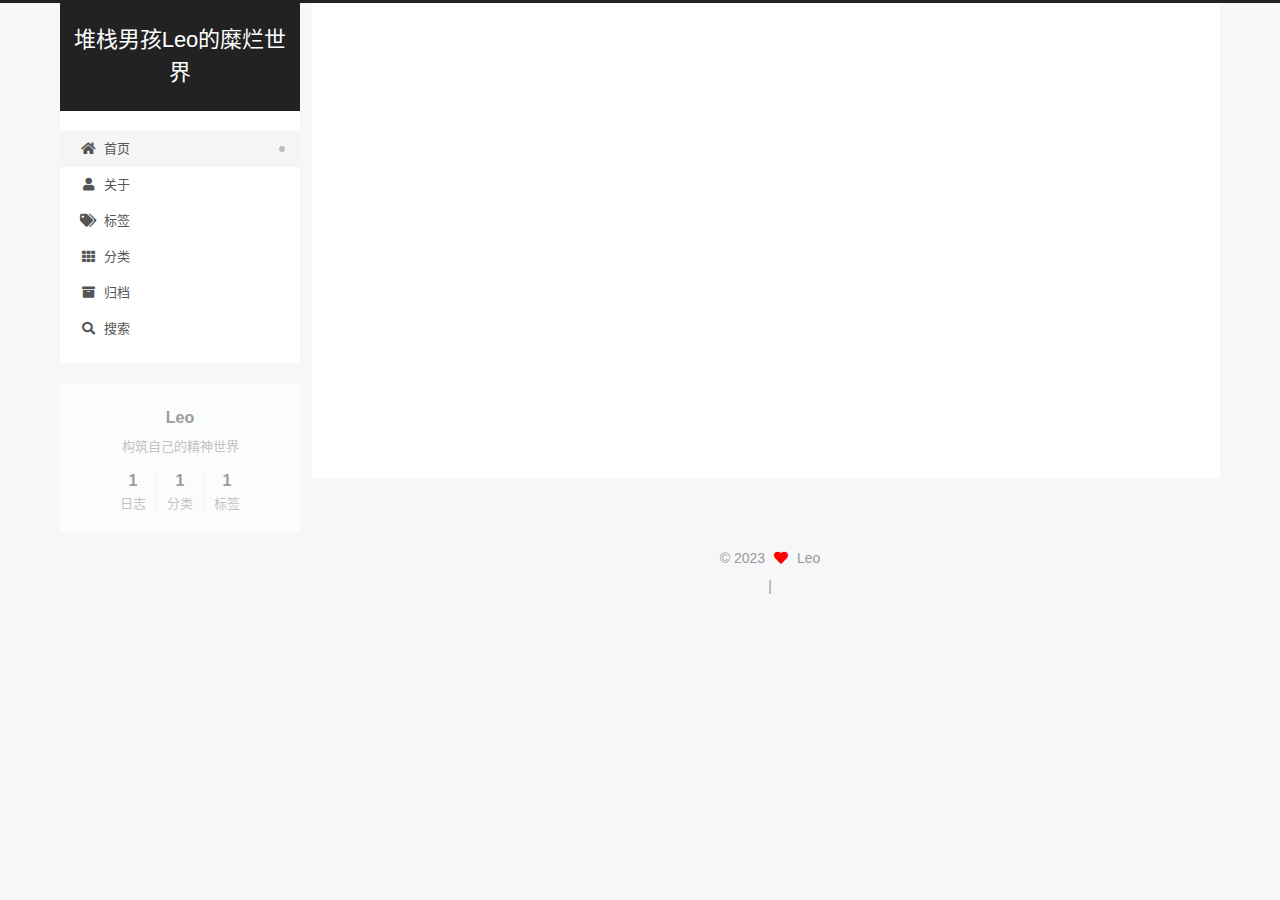
==== commit 7cbd2029: "Site updated: 2023-03-05 18:57:40" ====
--- a/index.html
+++ b/index.html
@@ -190,7 +190,7 @@
   
   
   <article itemscope itemtype="http://schema.org/Article" class="post-block" lang="zh-CN">
-    <link itemprop="mainEntityOfPage" href="http://example.com/2023/02/25/golang/chan/">
+    <link itemprop="mainEntityOfPage" href="http://example.com/2023/02/25/golang/channel/">
 
     <span hidden itemprop="author" itemscope itemtype="http://schema.org/Person">
       <meta itemprop="image" content="/images/avatar.gif">
@@ -204,7 +204,7 @@
       <header class="post-header">
         <h2 class="post-title" itemprop="name headline">
           
-            <a href="/2023/02/25/golang/chan/" class="post-title-link" itemprop="url">chan</a>
+            <a href="/2023/02/25/golang/channel/" class="post-title-link" itemprop="url">golang-channel一探究竟</a>
         </h2>
 
         <div class="post-meta">
@@ -213,9 +213,24 @@
                 <i class="far fa-calendar"></i>
               </span>
               <span class="post-meta-item-text">发表于</span>
-              
-
-              <time title="创建时间：2023-02-25 23:55:03 / 修改时间：23:55:17" itemprop="dateCreated datePublished" datetime="2023-02-25T23:55:03+08:00">2023-02-25</time>
+
+              <time title="创建时间：2023-02-25 23:55:03" itemprop="dateCreated datePublished" datetime="2023-02-25T23:55:03+08:00">2023-02-25</time>
+            </span>
+              <span class="post-meta-item">
+                <span class="post-meta-item-icon">
+                  <i class="far fa-calendar-check"></i>
+                </span>
+                <span class="post-meta-item-text">更新于</span>
+                <time title="修改时间：2023-03-05 18:54:22" itemprop="dateModified" datetime="2023-03-05T18:54:22+08:00">2023-03-05</time>
+              </span>
+            <span class="post-meta-item">
+              <span class="post-meta-item-icon">
+                <i class="far fa-folder"></i>
+              </span>
+              <span class="post-meta-item-text">分类于</span>
+                <span itemprop="about" itemscope itemtype="http://schema.org/Thing">
+                  <a href="/categories/%E8%AF%AD%E8%A8%80/" itemprop="url" rel="index"><span itemprop="name">语言</span></a>
+                </span>
             </span>
 
           
@@ -229,8 +244,19 @@
     <div class="post-body" itemprop="articleBody">
 
       
-          <p>待定</p>
-
+          <p>golang社区流行一条经典语录:</p>
+<blockquote>
+<p>不要通过共享内存来通信，而应该通过通信来共享内存</p>
+</blockquote>
+<p>而channel正是基于这一理念设计而来。本文将从源码入手，来领教一下channel设计精妙之处。</p>
+          <!--noindex-->
+            <div class="post-button">
+              <a class="btn" href="/2023/02/25/golang/channel/#more" rel="contents">
+                阅读全文 &raquo;
+              </a>
+            </div>
+          <!--/noindex-->
+        
       
     </div>
 
@@ -314,6 +340,18 @@
           <span class="site-state-item-count">1</span>
           <span class="site-state-item-name">日志</span>
         </a>
+      </div>
+      <div class="site-state-item site-state-categories">
+            <a href="/categories/">
+          
+        <span class="site-state-item-count">1</span>
+        <span class="site-state-item-name">分类</span></a>
+      </div>
+      <div class="site-state-item site-state-tags">
+            <a href="/tags/">
+          
+        <span class="site-state-item-count">1</span>
+        <span class="site-state-item-name">标签</span></a>
       </div>
   </nav>
 </div>
--- a/css/main.css
+++ b/css/main.css
@@ -1168,7 +1168,7 @@
 }
 .links-of-author a::before,
 .links-of-author span.exturl::before {
-  background: #83ff86;
+  background: #c46f8e;
   border-radius: 50%;
   content: ' ';
   display: inline-block;
